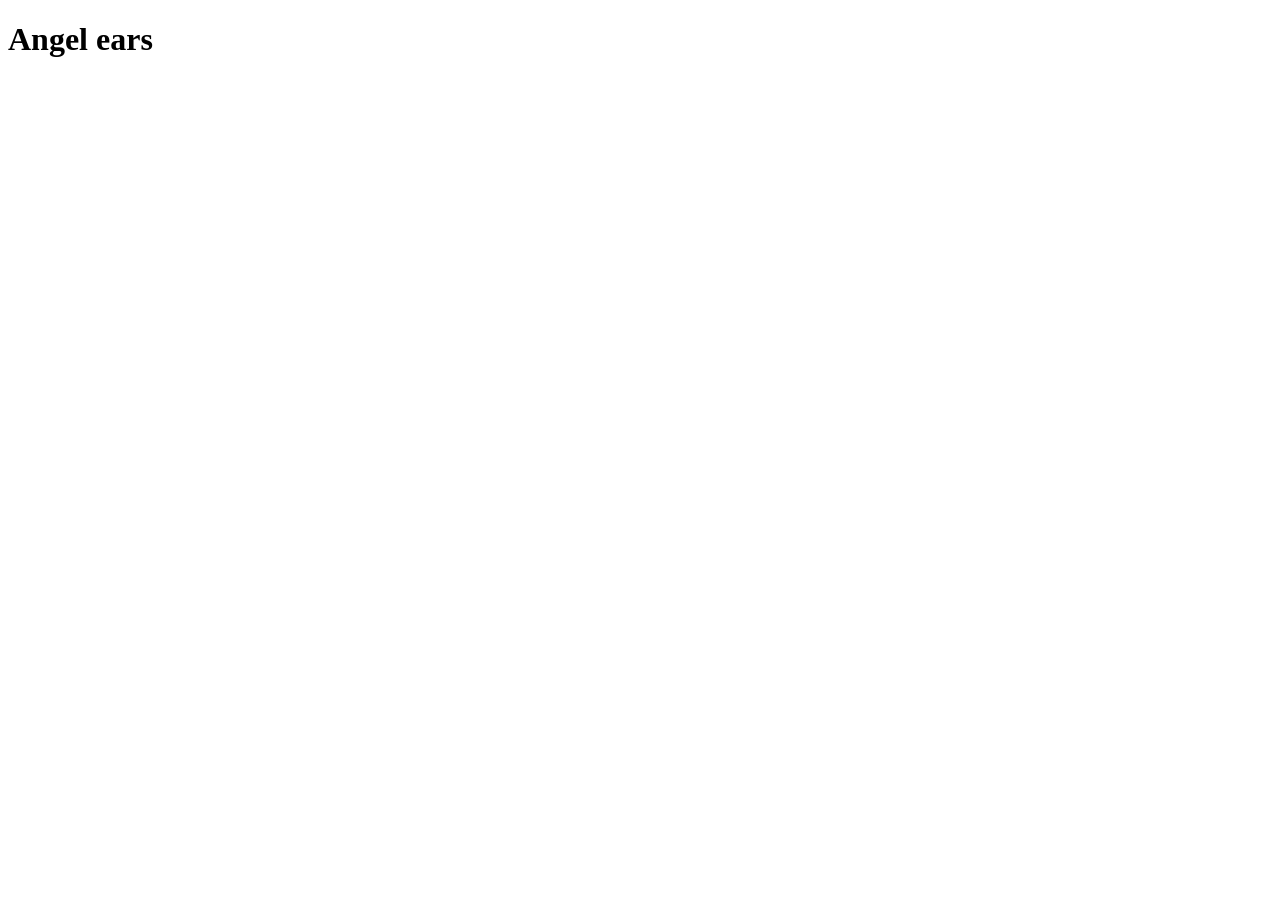
==== index.html @ b3205fb7 "create-index,dogs" ====
<!DOCTYPE html>
<html lang="cs">
  <head>
    <meta charset="UTF-8" />
    <meta http-equiv="X-UA-Compatible" content="IE=edge" />
    <meta name="viewport" content="width=device-width, initial-scale=1.0" />
    <title>Angel Ears</title>
  </head>
  <body>
    <h1>Angel ears</h1>
  </body>
</html>
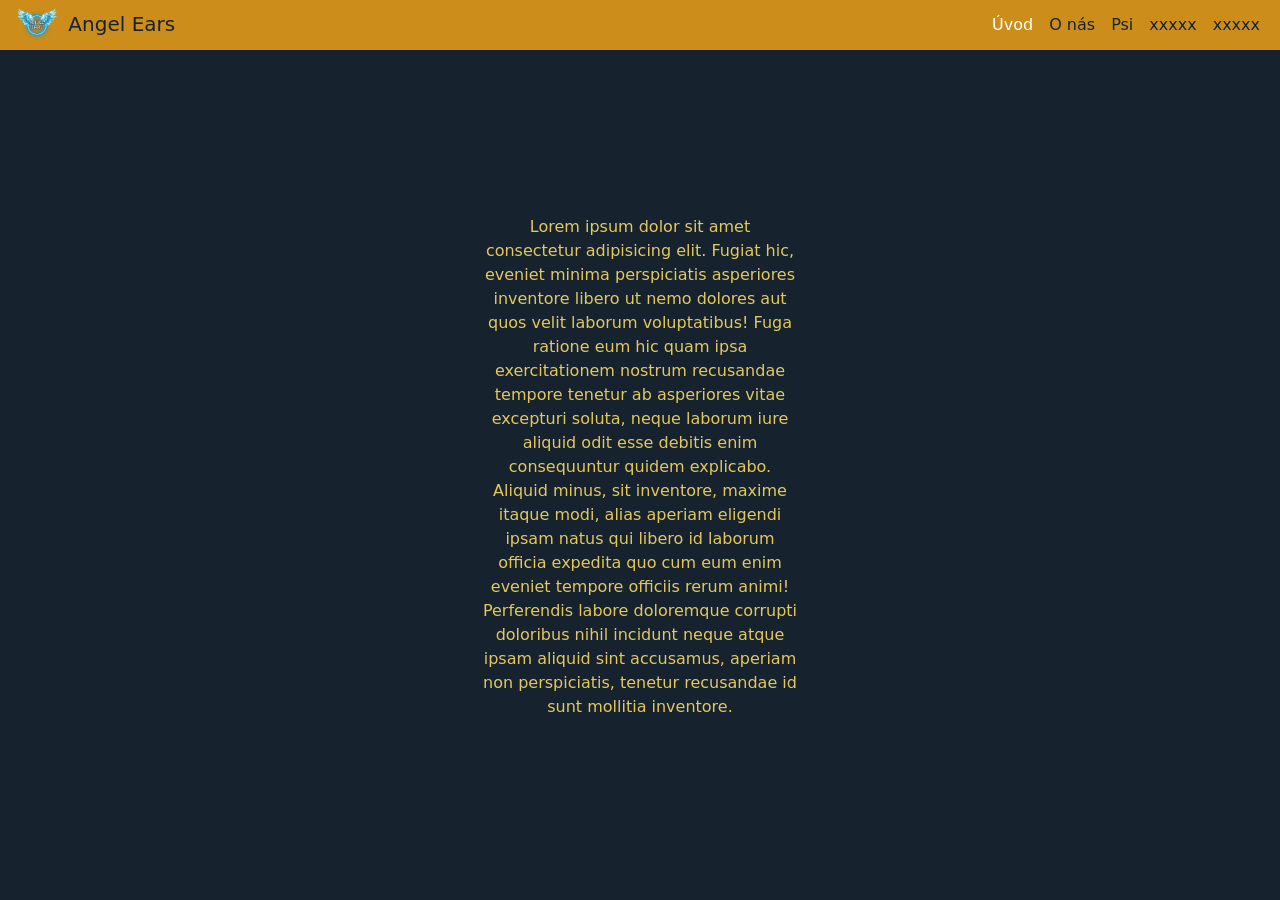
==== commit c4ea5adc: "save" ====
--- a/index.html
+++ b/index.html
@@ -4,9 +4,66 @@
     <meta charset="UTF-8" />
     <meta http-equiv="X-UA-Compatible" content="IE=edge" />
     <meta name="viewport" content="width=device-width, initial-scale=1.0" />
+    <link rel="stylesheet" href="style.css" />
+    <script src="https://cdn.jsdelivr.net/npm/bootstrap@5.3.1/dist/js/bootstrap.bundle.min.js"></script>
     <title>Angel Ears</title>
   </head>
   <body>
-    <h1>Angel ears</h1>
+    <header>
+      <section id="navBar">
+        <nav class="navbar navbar-expand-sm navbar-dark bg-secondary fixed-top">
+          <div class="container-fluid" id="menu">
+            <a class="navbar-brand" href="index.html"
+              ><img src="images/logo/5.png" alt="logo" />
+              Angel Ears
+            </a>
+            <button
+              class="navbar-toggler"
+              type="button"
+              data-bs-toggle="collapse"
+              data-bs-target="#navbarNavAltMarkup"
+              aria-controls="navbarNavAltMarkup"
+              aria-expanded="false"
+              aria-label="Toggle navigation"
+            >
+              <span class="navbar-toggler-icon"></span>
+            </button>
+            <div
+              class="collapse navbar-collapse justify-content-end"
+              id="navbarNavAltMarkup"
+            >
+              <div class="navbar-nav">
+                <a class="nav-link active" href="index.html">Úvod</a>
+                <a class="nav-link" href="about.html">O nás</a>
+                <a class="nav-link" href="dogs.html">Psi</a>
+                <a class="nav-link" href="">xxxxx</a>
+                <a class="nav-link" href="">xxxxx</a>
+              </div>
+            </div>
+          </div>
+        </nav>
+      </section>
+    </header>
+    <main>
+      <section id="introduction">
+        <div class="intro">
+          <p>
+            Lorem ipsum dolor sit amet consectetur adipisicing elit. Fugiat hic,
+            eveniet minima perspiciatis asperiores inventore libero ut nemo
+            dolores aut quos velit laborum voluptatibus! Fuga ratione eum hic
+            quam ipsa exercitationem nostrum recusandae tempore tenetur ab
+            asperiores vitae excepturi soluta, neque laborum iure aliquid odit
+            esse debitis enim consequuntur quidem explicabo. Aliquid minus, sit
+            inventore, maxime itaque modi, alias aperiam eligendi ipsam natus
+            qui libero id laborum officia expedita quo cum eum enim eveniet
+            tempore officiis rerum animi! Perferendis labore doloremque corrupti
+            doloribus nihil incidunt neque atque ipsam aliquid sint accusamus,
+            aperiam non perspiciatis, tenetur recusandae id sunt mollitia
+            inventore.
+          </p>
+        </div>
+      </section>
+    </main>
+    <footer></footer>
   </body>
 </html>
